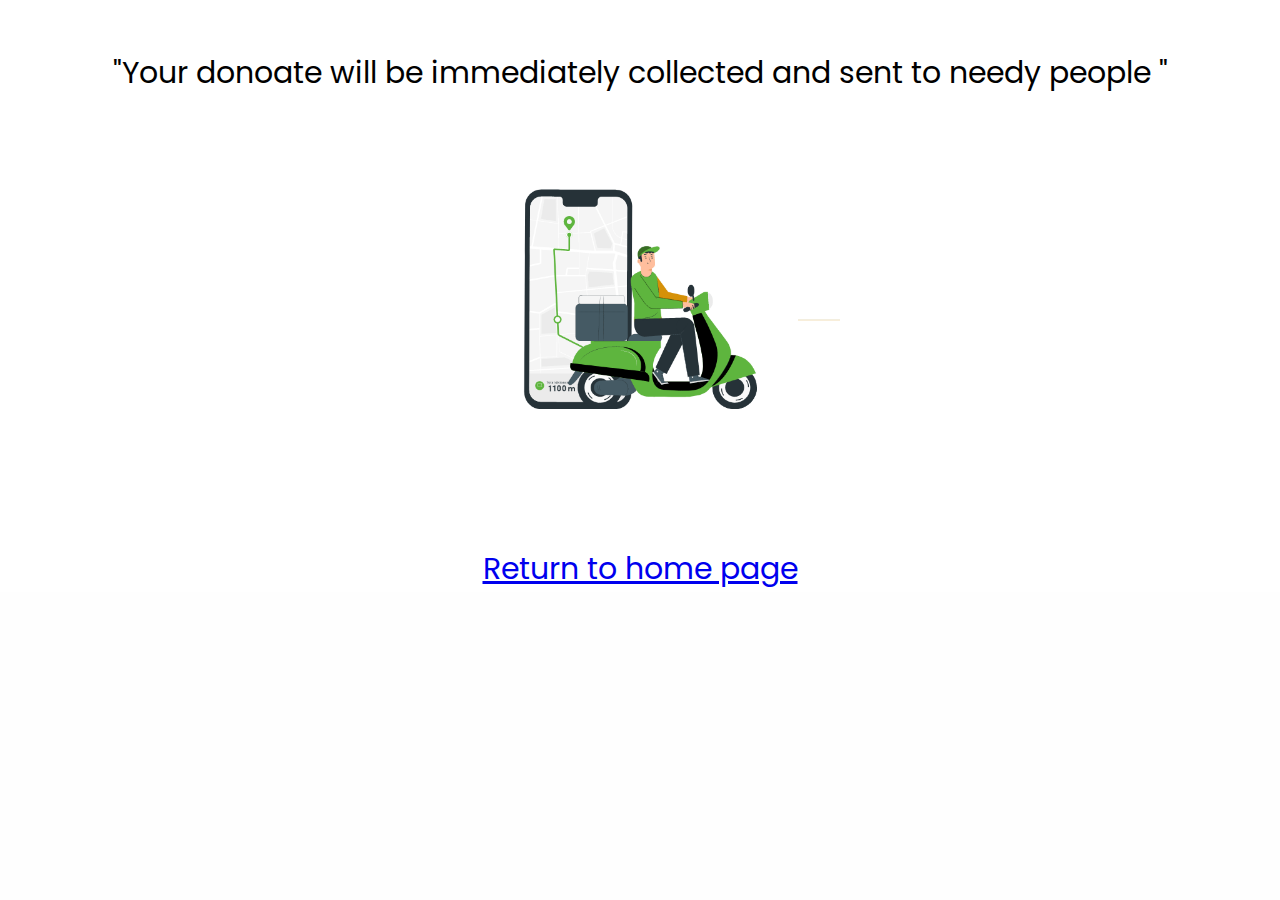
==== project2/delivery.html @ 6531ae47 "first commit" ====
<!DOCTYPE html>
<html lang="en">
<head>
    <meta charset="UTF-8">
    <meta http-equiv="X-UA-Compatible" content="IE=edge">
    <meta name="viewport" content="width=device-width, initial-scale=1.0">
    <title>Document</title>
    <link rel="stylesheet" href="home.css">
</head>
<body>
    <style>
        .itm{
            background-color: white;
            display: grid;
        }
        .itm img{
            margin-left: auto;
            margin-right: auto;
        }
        p{
            text-align: center; font-size: 30PX;color: black; margin-top: 50px;
        }
        a{
            text-decoration: underline;
        }
        @media (max-width: 767px) {
            .itm{
                /* float: left; */
                
            }
        }
    </style>

        <div class="itm" >

            <!-- <p class="heading">We will reach soon</p> -->
            <p>"Your donoate will be immediately collected and sent to needy people "</p>
            <img src="img/delivery.gif" alt="" width="400" height="400"> 
          
            <!-- <p>Thanks for donating <a href="home.html"></a></p> -->
          <p style="text-align: center;"><a href="home.html">Return to home page</a></p>
           
        </div>
        <br>
     
        

   
</body>
</html>
---- project2/home.css ----
@import url('https://fonts.googleapis.com/css2?family=Poppins:ital,wght@0,200;0,300;0,500;0,700;0,800;1,400;1,600&display=swap');
:root{
  --navcolor:white;
  --navfont:black;
  --green:#06C167;
  --box-shadow:0 .5rem 1rem rgba(0,0,0.1)
}
*{
  
  margin: 0;
  padding: 0;
  list-style: none;
  text-decoration: none;
  /* font-family:sans-serif; */
  box-sizing: border-box;
  font-family: 'Poppins', sans-serif;

}
body{
  background-color: #fefefe;
    /* margin: 0; */
  /* padding: 0; */

}
/* navigation bar  */
header{
  width: 100%;
  height: 80px;
  background-color: var(--navcolor);
  display: flex;
  justify-content: space-between;
  align-items: center;
  padding: 0 100px;
}
.logo{
  font-size: 28px;
  color:var(--navfont);
}
.hamburger{
  display:none;
}
.nav-bar ul{
  display: flex;
}
.nav-bar ul li a{
   display: block;
   color: var(--navfont);
   font-size: 20px ;
   padding:10px 25px;
   border-radius: 50px;
   transition: 0.2s;
   margin: 0 5px;

}
.nav-bar ul li a:hover{
  color: var(--navcolor);
  background-color: var(--navfont);
  border-radius: 50px;
}
.nav-bar ul li a.active{
  color:var(--navcolor);
  background-color: var(--navfont);
  /* border-bottom: 8px solid #06C167; */
 

}
@media only screen and (max-width:1320px){
  header{
    padding:0 50px;
  }
  .banner{
    width: 100%;
    height: 90vh;
    background:url('cover.jpeg')no-repeat;
  background-size: cover;
  display: grid;
  place-items:center;
  padding-top: 8rem;
  }
}
@media only screen and (max-width:1100px){
  header{
    padding:0 30px;
  }
}
@media only screen and (max-width:900px){
  
  .hamburger{
    display: block;
    cursor: pointer;
  }
  .hamburger .line{
    width:30px;
    height: 3px;
    background-color:var(--navfont);
    margin: 6px 0;
  }
  .nav-bar{
    height: 0;
    position: absolute;
    top:80px;
    left: 0;
    right: 0;
    width: 100vw;
    background-color: #06C167;
    transition: 0.2s;
    overflow: hidden;

  }
  .nav-bar.active {
    height: 450px;
    z-index: 10;
  }
 
  .nav-bar ul{
    display: block;
    width:fit-content;
    margin: 80px auto 0 auto;
    text-align: center;
    transition: 0.5s;
    opacity: 0;

  }
  .nav-bar.active ul {
    opacity: 1;

  }
  .nav-bar ul li a{
    margin-bottom: 12px;

  }
  .banner{
    background-image: none;
  }
}
/* nav end */

.banner{
  width: auto;
  height: auto;
  background:url('img/coverimage.jpeg')no-repeat;
  background-size: cover;
  display: grid;
  place-items:center;
  padding-top: 8rem;
}
@media only screen   
and (min-device-width : 1200px)  
  {


    .banner{
      
      align-items: flex-end;
    width: 100%;
     height:80vh;
    background:url('img/coverimage.jpeg')no-repeat;
    background-size: cover;
    display: grid;
    padding-top: 8rem;
    }
    .wrapper{
      padding:20px 40px 20px 40px;
    }
    
  
  }
.content
{
  padding: 20px;
  background-color: #06C167;

  z-index: 0;
}

.content p
{
  
  font-size: 1.1em;
  color:white;
  margin: 20px 0;
  font-weight: 400;
  max-width: 700px;
}
.banner a
{
  display: inline-block;
  font-size: 1em;
  background: #111;
  padding: 10px 30px;
  text-transform: uppercase;
  text-decoration: none;
  font-weight: 500;
  margin-top: 10px;
  color: #fff;
  letter-spacing: 2px;
  transition: 0.2s;
}
.banner a:hover
{
  letter-spacing: 6px;
}
.msg{
  height: 300px;
}


/* footer */
.footer {
  background-color: #414141;
  width: 100%;
  text-align: left;
  font-family: ;
  font-weight: bold;
  font-size: 16px;
  padding: 50px;
  margin-top: 50px;
}

.footer .footer-left,
.footer .footer-center,
.footer .footer-right {
  display: inline-block;
  vertical-align: top;
}


/* footer left*/

.footer .footer-left {
  width: 33%;
  padding-right: 15px;
}

.footer .about {
  line-height: 20px;
  color: #ffffff;
  font-size: 13px;
  font-weight: normal;
  margin: 0;
}

.footer .about span {
  display: block;
  color: #ffffff;
  font-size: 14px;
  font-weight: bold;
  margin-bottom: 20px;
}


/* footer center*/

.footer .footer-center {
  width: 30%;

}






.footer .footer-center p {
  display: inline-block;
  color: #ffffff;
  vertical-align: middle;
  margin: 0;
}

.footer .footer-center p span {
  display: block;
  color: #ffffff;
  font-size: 14px;
  font-weight: bold;
  margin-bottom: 20px;
}

.footer .footer-center p a {
  color: #06C167;
  text-decoration: none;
}


/* footer right*/

.footer .footer-right {
  width: 35%;
}

.footer h2 {
  color: #ffffff;
  font-size: 36px;
  font-weight: normal;
  margin: 0;
}

.footer h2 span {
  color: #06C167;
}

.footer .menu {
  color: #ffffff;
  margin: 20px 0 12px;
  padding: 0;
}

.footer .menu a {
  display: inline-block;
  line-height: 1.8;
  text-decoration: none;
  color: inherit;
}

.footer .menu a:hover {
  color: #06C167;
}

.footer .name {
  color: #06C167;
  font-size: 14px;
  font-weight: normal;
  margin: 0;
}
.deli .para{
  font-size: 30px;
  text-align: center;
}
.para{
  font-size: 20px;
  text-align: center;
  padding: 20px;
}

@media (max-width: 767px) {
  .content{
    /* padding: 10px; */
  }
  .deli .para{
    font-size: 23px; 
    text-align: center;
    

  }
  .deli img{
   width: 100%;
   height: 100%;
  }
  
  .footer {
    font-size: 14px;
  }
  .footer .footer-left,
  .footer .footer-center,
  .footer .footer-right {
    display: block;
    width: 100%;
    margin-bottom: 60px;
    text-align: center;
  }
  .sociallist{
  
    padding-left: 60px;
    
  }
  
      

  
}

/* social */
.sociallist{

}
.social
{
  
  position: absolute;
  display: flex;
  justify-content: center;
  align-items: center;
}
.social li
{
  list-style: none;

}
.social li a
{
  display: inline-block;
  filter: invert(1);
  transform: scale(0.5);
  transition: 0.5s;
  
}
.social li a:hover
{
  transform: scale(0.5) translateY(-15px);
}

/* photo */

.photo{
  padding: 20px;
}

.wrapper{
  display: grid;
  grid-template-columns: repeat(auto-fit,minmax(200px,1fr));
  grid-gap: 10px;
  align-items: center;
}
.box{
  overflow: hidden;
  border-radius: 20px;
  
}
.wrapper img{
  width: 100%;
  height: 100%;
  border-radius: 20px;
  transition: 0.5s all  ease-in-out;
}
.wrapper img:hover{
  transform: scale(.9);

}
.heading{
 font-size: 28px;
 text-align: center;
 align-items: center; 
 text-decoration: underline 5px;
 text-decoration-color: #06C167;
}
.heading:hover{
  /* letter-spacing: 3px; */
}
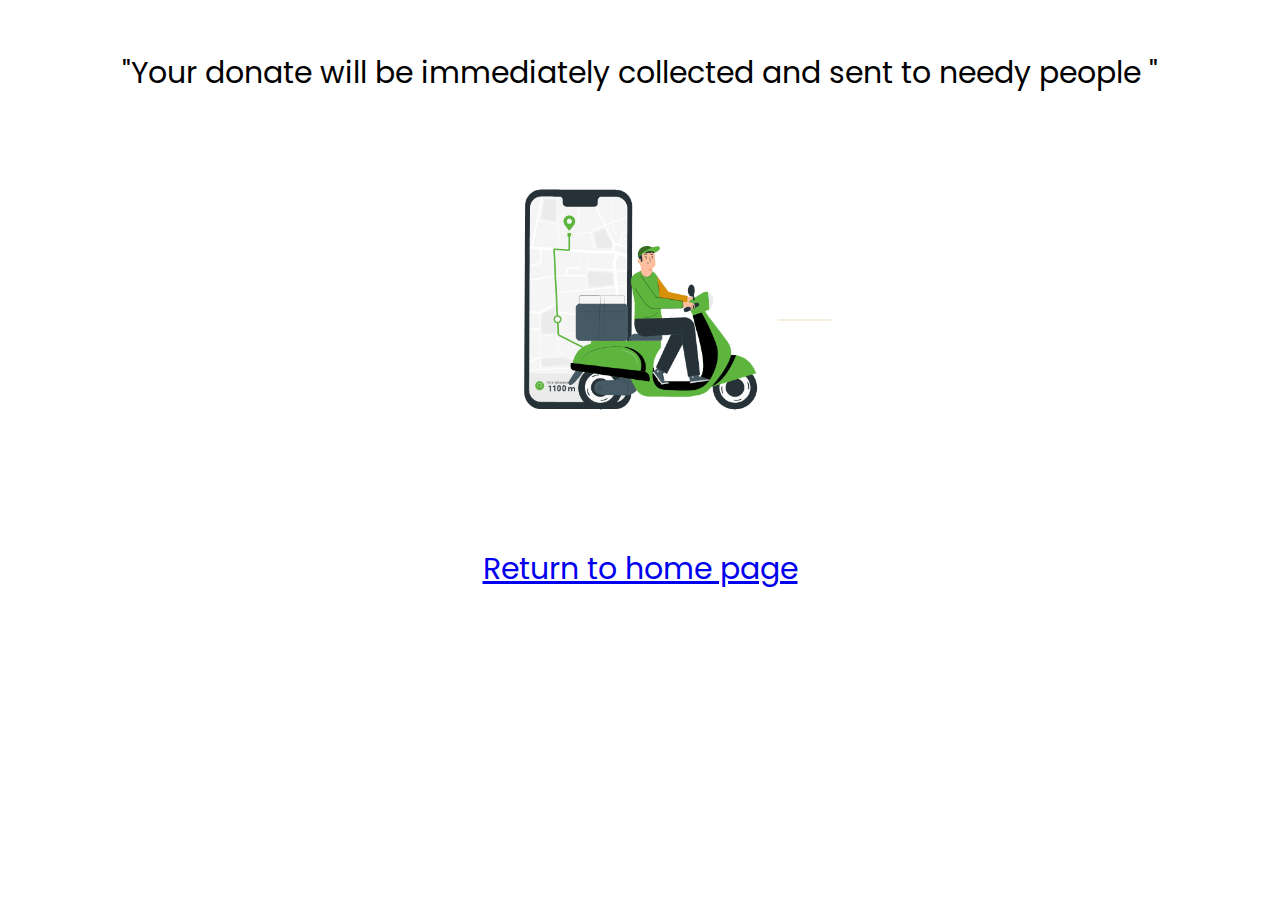
==== commit 00cadafd: "update" ====
--- a/project2/delivery.html
+++ b/project2/delivery.html
@@ -34,7 +34,7 @@
         <div class="itm" >
 
             <!-- <p class="heading">We will reach soon</p> -->
-            <p>"Your donoate will be immediately collected and sent to needy people "</p>
+            <p>"Your donate will be immediately collected and sent to needy people "</p>
             <img src="img/delivery.gif" alt="" width="400" height="400"> 
           
             <!-- <p>Thanks for donating <a href="home.html"></a></p> -->
